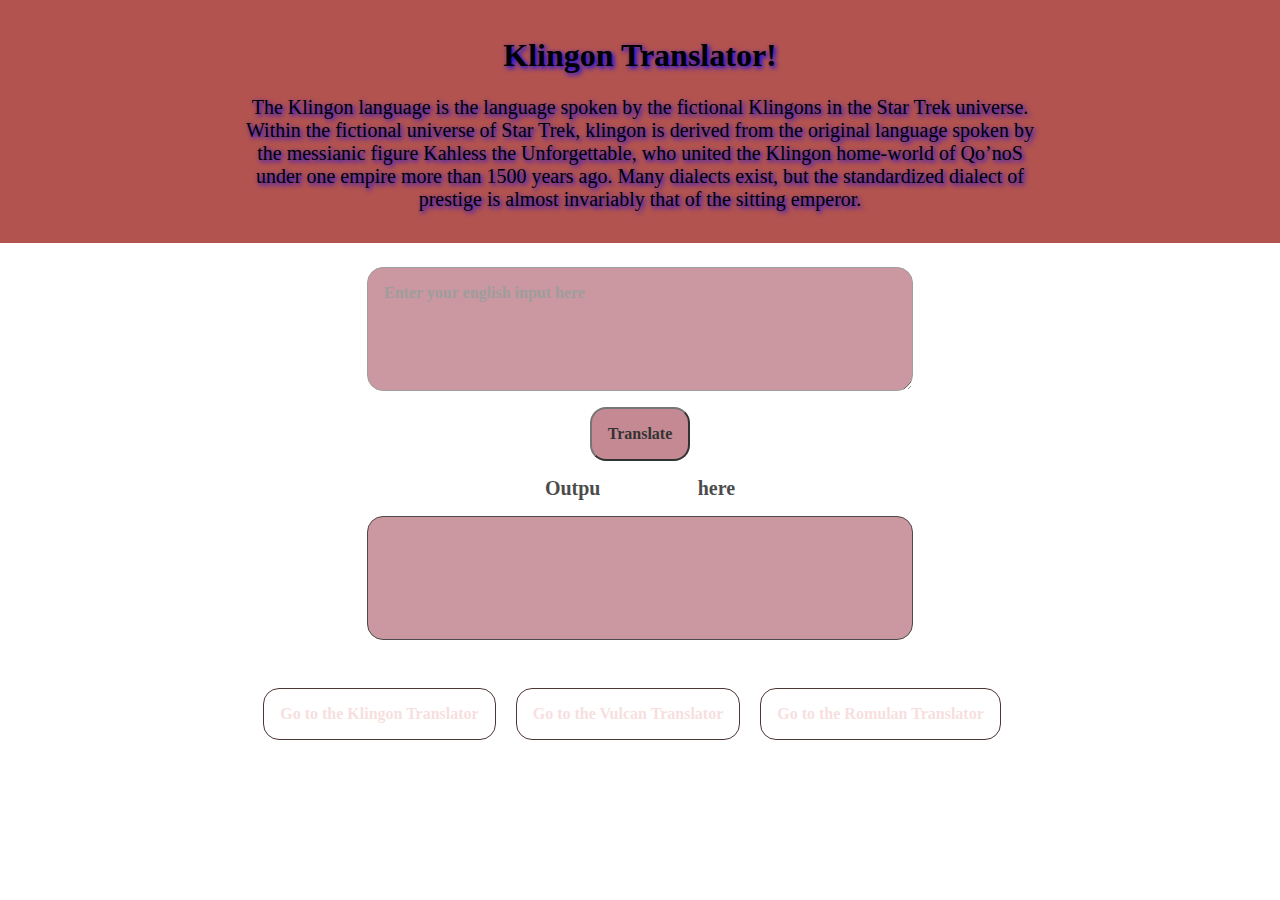
==== klingon.html @ c8447a6e "klingon page ready, added required pages as well" ====
<!DOCTYPE html>
<html lang="en">

<head>
    <meta charset="UTF-8">
    <meta name="viewport" content="width=device-width, initial-scale=1.0">
    <title>Translator | Klingon</title>
    <link href="stylesklingon.css" rel="stylesheet">
</head>

<body>
    <!-- header with klingon info -->

    <header class=header>
        <h1>
            Klingon Translator!
        </h1>
        <p class="about">
            The Klingon language is the language spoken by the fictional Klingons in the Star Trek universe. Within the
            fictional universe of Star Trek, klingon is derived from the original language spoken by the messianic
            figure Kahless the Unforgettable, who united the Klingon home-world of QoʼnoS under one empire more than
            1500 years ago. Many dialects exist, but the standardized dialect of prestige is almost invariably that of
            the sitting emperor.
        </p>
    </header>

    <!-- input text area -->
    <textarea placeholder="Enter your english input here" id="inputText"></textarea>

    <!-- button -->
    <button id="translateBtn">
        Translate
    </button>

    <!-- output pointer -->
    <div class="outputPointerTxt">
        Outpu<span style="color:white">t will come </span>here
    </div>

    <!-- output box -->
    <div id="outputBox"></div>

    <!-- navigation links -->
    <ul class="block-tabs">
        <li class="tabs-list">
            <div>
                <a class="tab-links" href="klingon.html">Go to the Klingon Translator</a>
            </div>
        </li>
        <li class="tabs-list">
            <div>
                <a class="tab-links" href="vulcan.html">Go to the Vulcan Translator</a>
            </div>
        </li>
        <li class="tabs-list">
            <div>
                <a class="tab-links" href="romulan.html">Go to the Romulan Translator</a>
            </div>
        </li>
    </ul>

    <!-- script link -->
    <script src=appklingon.js type="text/javascript"></script>

</body>

</html>
---- stylesklingon.css ----
@font-face {
    font-family: klingonFont;
    src: url(/font/fontklingon.ttf);
}
  
:root {
    --txtBoxBg-color: rgb(182, 108, 120);
    --headerBg-color: rgb(179, 83, 79);
}



.header {
    display: block;
    text-align: center;
    margin: auto;
    padding: 1rem;
    background-color:var(--headerBg-color);
    text-shadow: 2px 2px 5px blue;
    
}

.header .about {
    max-width : 800px;
    display: block;
    margin: auto;
    padding-bottom: 1rem;
    font-size: 20px;
}

body {
    font-family: klingonFont;
    margin: 0px;
    background-image: url("/images/bg5.jpg");
    background-position-x: center;
    background-position-y: 11vh;
    background-repeat: no-repeat;
    background-size: 1920px 1080px;
    background-attachment: fixed;
}

#inputText {
    display: block;
    padding: 1rem;
    margin: auto;
    width: 40vw;
    height: 10vh;
    margin-top: 1.5rem;
    border-radius: 1rem;
    font-family: klingonFont;
    background-color: var(--txtBoxBg-color);
    font-weight: bold;
    font-size: 16px;
    opacity: 0.7;
    
}

#translateBtn {
    font-family: klingonFont;
    display: block;
    padding: 1rem;
    margin: auto;
    margin-top: 1rem;
    border-radius: 1rem;
    background-color: var(--txtBoxBg-color);
    font-size: 16px;
    opacity: 0.8;
    font-weight: bold;
}

#translateBtn:hover {
    opacity: 1;
}

.outputPointerTxt {
    display:block;
    text-align: center;
    margin-top: 1rem;
    font-size: 20px;
    font-weight: bolder;
    opacity: 0.7;
}

#outputBox {
    border: 1px solid black;
    width: 40vw;
    height: 10vh;
    display: block;
    margin: auto;
    margin-top: 1rem;
    padding: 1rem;
    background-color: var(--txtBoxBg-color);
    opacity: 0.7;
    border-radius: 1rem;
    font-weight: bold;
    font-size: 20px;
}

.block-tabs {
    padding: 1rem;
    text-align: center;
}
.block-tabs .tabs-list{
    display: inline-block;
    border: 1px solid  rgb(77, 54, 54);
    padding: 1rem;
    max-width: 300px;
    font-family: mainpagetxt;
    margin-right: 1rem;
    margin-bottom: 1rem;
    margin-top: 1rem;
    border-radius: 1rem;
}

.block-tabs .tab-links {
    font-family: klingonFont;
    color:rgb(247, 223, 223);
    font-weight: bolder;
    text-decoration: none;
}
.tab-links:hover {
    opacity: 0.7;
}
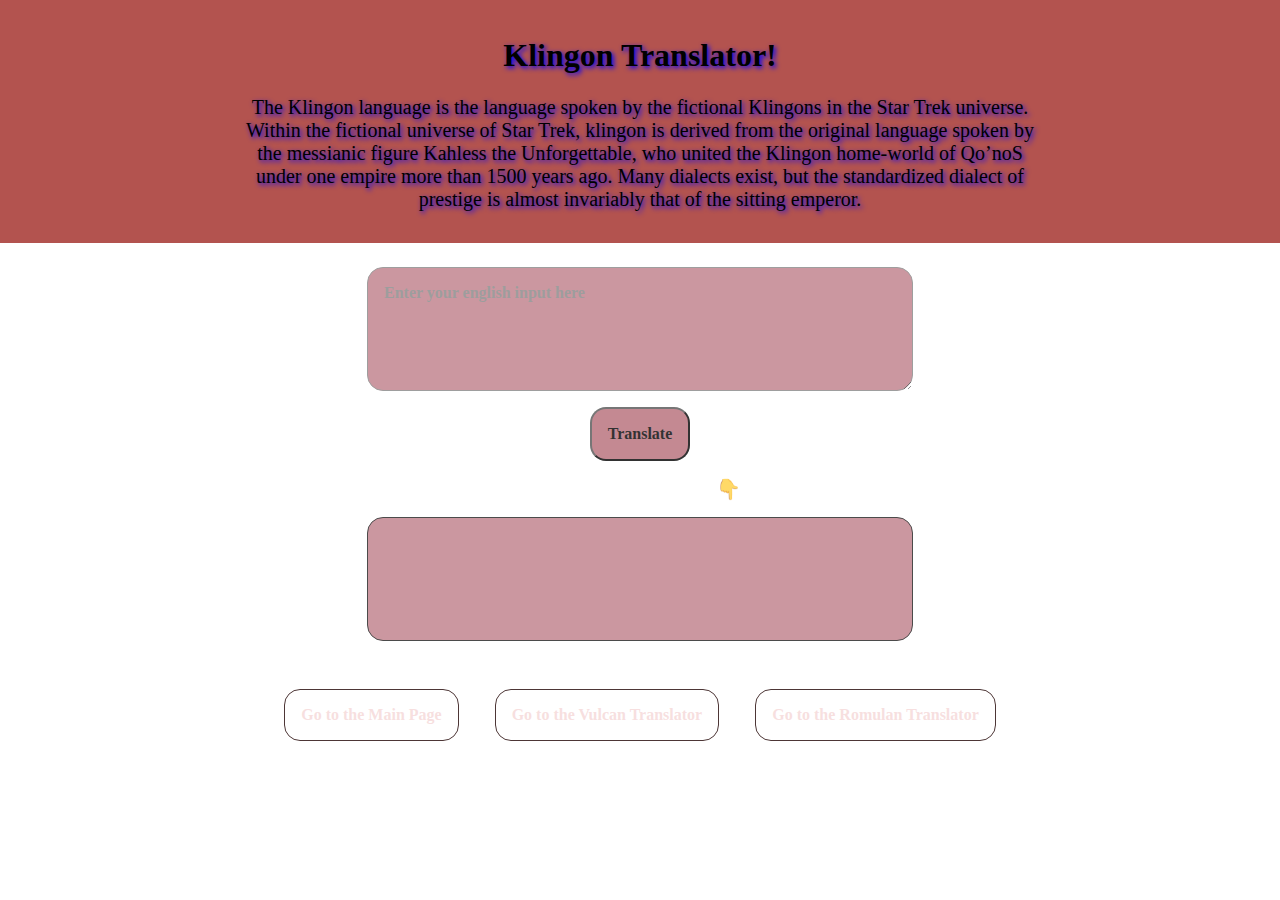
==== commit 9af531c4: "final commit" ====
--- a/klingon.html
+++ b/klingon.html
@@ -6,6 +6,7 @@
     <meta name="viewport" content="width=device-width, initial-scale=1.0">
     <title>Translator | Klingon</title>
     <link href="stylesklingon.css" rel="stylesheet">
+    <link rel="shortcut icon" type="image/ico" sizes="64x64" href="icon/favicon.ico">
 </head>
 
 <body>
@@ -34,7 +35,7 @@
 
     <!-- output pointer -->
     <div class="outputPointerTxt">
-        Outpu<span style="color:white">t will come </span>here
+       <span style="color:white"> Klingon Translation </span>👇
     </div>
 
     <!-- output box -->
@@ -44,7 +45,7 @@
     <ul class="block-tabs">
         <li class="tabs-list">
             <div>
-                <a class="tab-links" href="klingon.html">Go to the Klingon Translator</a>
+                <a class="tab-links" href="index.html">Go to the Main Page</a>
             </div>
         </li>
         <li class="tabs-list">
--- a/stylesklingon.css
+++ b/stylesklingon.css
@@ -106,6 +106,7 @@
     padding: 1rem;
     max-width: 300px;
     font-family: mainpagetxt;
+    margin-left: 1rem;
     margin-right: 1rem;
     margin-bottom: 1rem;
     margin-top: 1rem;
